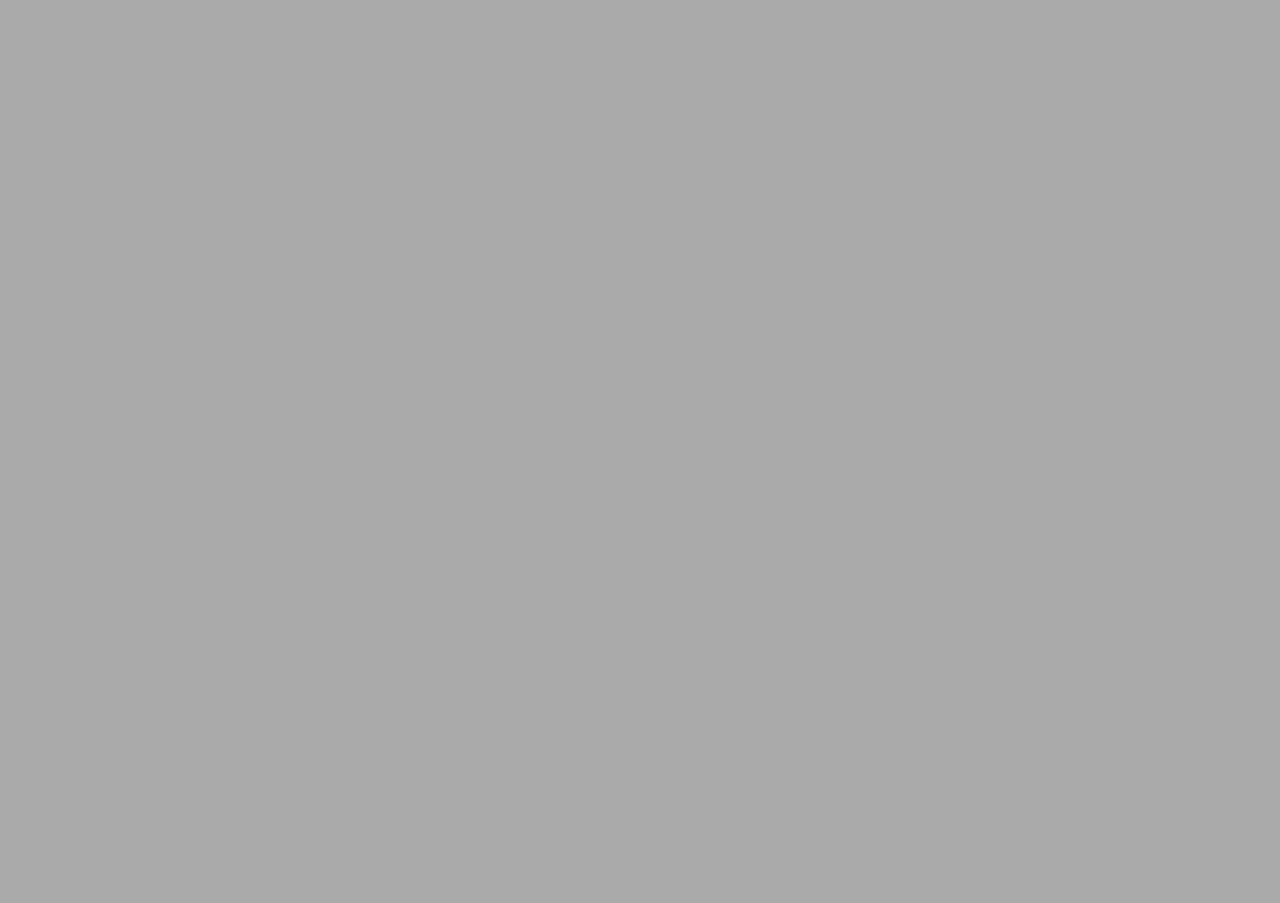
==== src/universal/public/index.html @ c7249d59 "add static index" ====
<!doctype html>
<html>
    <head>
        <title>Neural Network Editor</title>
        <meta charset="utf-8"/>
        <meta viewport="width=device-width, user-scalable=no, minimum-scale=1.0, maximum-scale=1.0"/>
        <link href="css/styles.css" rel="stylesheet"/>
        <script src="http://code.jquery.com/jquery-2.1.3.min.js"></script>
        <script src="js/libs/dat.gui.min.js"></script>
        <script src="js/libs/notify.min.js"></script>
        <script src="js/libs/mousetrap.min.js"></script>
        <script src="js/libs/three.min.js"></script>
        <script src="js/main.js"></script>
        <script src="js/Viewport.js"></script>
    </head>
    <body onload="main()">
        <div id="viewport"></div>
    </body>
</html>
---- src/universal/public/css/styles.css ----
body
{
    font-family:      arial, sans-serif;
    font-size:        14px;
    background-color: #aaa;
    margin:           0;
    overflow:         hidden;
    margin:           0;
    padding:          0;
}

#viewport
{
    position: absolute;
    top:      0;
    left:     0;
    right:    0;
    bottom:   0;
}
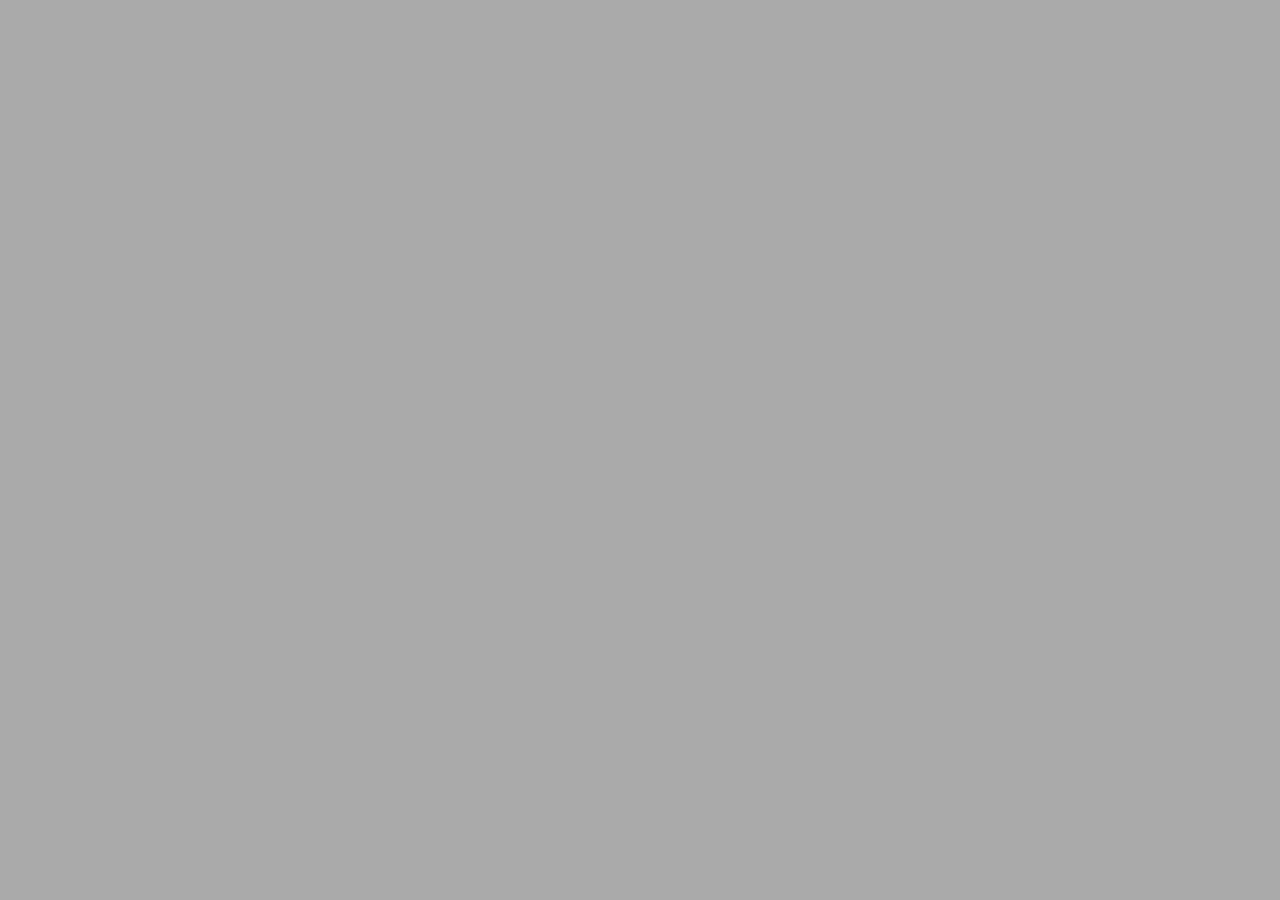
==== commit 8245798b: "arbor visualization" ====
--- a/src/universal/public/index.html
+++ b/src/universal/public/index.html
@@ -5,7 +5,7 @@
         <meta charset="utf-8"/>
         <meta viewport="width=device-width, user-scalable=no, minimum-scale=1.0, maximum-scale=1.0"/>
         <link href="css/styles.css" rel="stylesheet"/>
-        <script src="http://code.jquery.com/jquery-2.1.3.min.js"></script>
+        <script src="/webjars/jquery/2.1.1/jquery.min.js"></script>
         <script src="js/libs/dat.gui.min.js"></script>
         <script src="js/libs/notify.min.js"></script>
         <script src="js/libs/mousetrap.min.js"></script>
